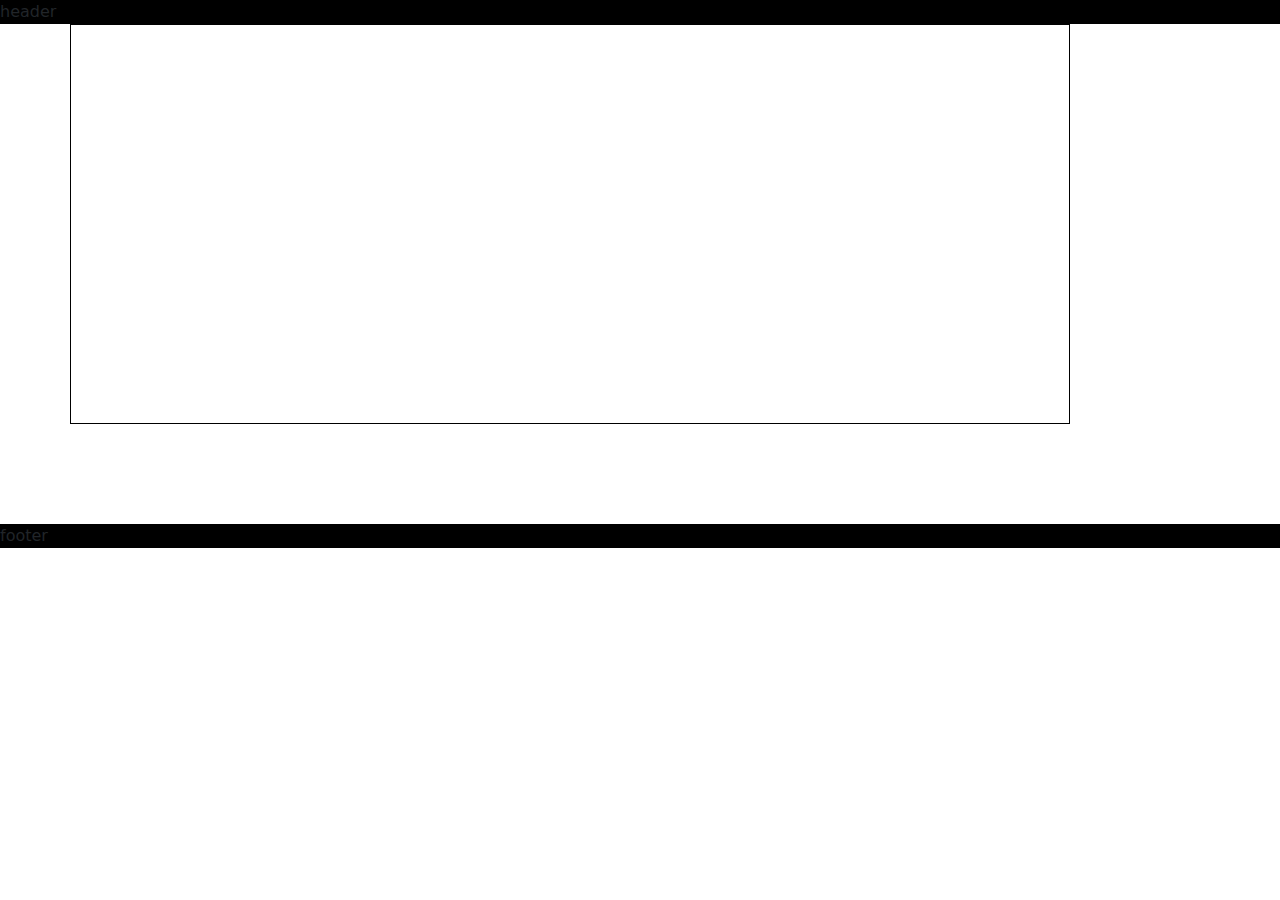
==== index.html @ 682b5ceb "textToSpeech 초기세팅" ====
<!DOCTYPE html>
<html>
  <head>
    <link rel="stylesheet" type="text/css" href="styles.css" />
    <link rel="stylesheet" href="bootstrap.css" />
    <style>
      #audio-wave {
        width: 1000px;
        height: 400px;
        border: 1px solid black;
      }
    </style>
  </head>
  <body>
    <header id="header" class="bg-black">header</header>
    <div class="container">
      <div class="row" style="height: 500px">
        <canvas id="audio-wave"></canvas>
        <form>
          <div></div>
        </form>
      </div>
    </div>
    <footer class="bg-black">footer</footer>

    <script src="script.js"></script>
    <script src="bootstrap.js"></script>

    <script>
      // 오디오 파동 모양을 보여주는 함수
      function visualizeAudio() {
        var canvas = document.getElementById("audio-wave");
        var ctx = canvas.getContext("2d");
        var waveWidth = canvas.width;
        var waveHeight = canvas.height;

        var audioContext = new (window.AudioContext ||
          window.webkitAudioContext)();
        var analyser = audioContext.createAnalyser();

        // getUserMedia를 사용하여 마이크에 접근
        navigator.mediaDevices
          .getUserMedia({ audio: true })
          .then(function (stream) {
            var source = audioContext.createMediaStreamSource(stream);
            source.connect(analyser);

            analyser.fftSize = 256;
            var bufferLength = analyser.frequencyBinCount;
            var dataArray = new Uint8Array(bufferLength);

            function draw() {
              requestAnimationFrame(draw);

              analyser.getByteTimeDomainData(dataArray);

              ctx.fillStyle = "rgba(255, 255, 255, 0.1)";
              ctx.fillRect(0, 0, waveWidth, waveHeight);
              ctx.lineWidth = 2;
              ctx.strokeStyle = "rgb(0, 0, 255)";
              ctx.beginPath();

              var sliceWidth = (waveWidth * 1.0) / bufferLength;
              var x = 0;

              for (var i = 0; i < bufferLength; i++) {
                var v = dataArray[i] / 128.0;
                var y = (v * waveHeight) / 2;

                if (i === 0) {
                  ctx.moveTo(x, y);
                } else {
                  ctx.lineTo(x, y);
                }

                x += sliceWidth;
              }

              ctx.lineTo(waveWidth, waveHeight / 2);
              ctx.stroke();
            }

            draw();
          })
          .catch(function (err) {
            console.error("마이크에 접근하는 중 오류가 발생했습니다.", err);
          });
      }

      visualizeAudio();
    </script>
  </body>
</html>
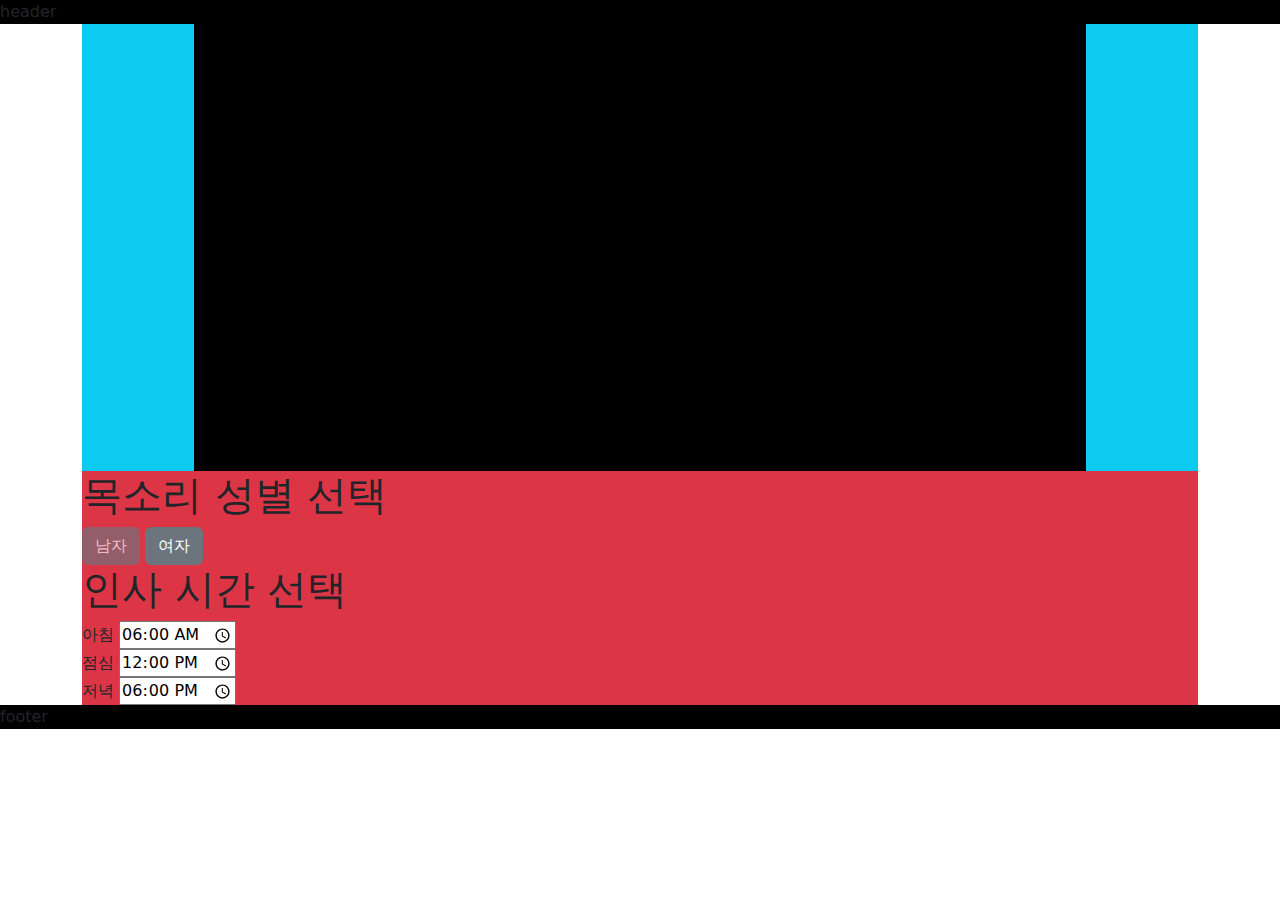
==== commit 94a5d520: "tts gpt순정  sst 연결" ====
--- a/index.html
+++ b/index.html
@@ -5,26 +5,55 @@
     <link rel="stylesheet" href="bootstrap.css" />
     <style>
       #audio-wave {
-        width: 1000px;
-        height: 400px;
+        width: 80%;
+        height: 100%x;
         border: 1px solid black;
       }
     </style>
   </head>
-  <body>
+  <body class="h-100">
     <header id="header" class="bg-black">header</header>
-    <div class="container">
-      <div class="row" style="height: 500px">
-        <canvas id="audio-wave"></canvas>
+    <div id="body" class="container">
+      <div class="bg-info d-flex justify-content-center">
+        <canvas id="audio-wave" class="row bg-black"></canvas>
+      </div>
+      <div id="settingForm" class="bg-danger">
+        <h1>목소리 성별 선택</h1>
+        <button
+          type="input"
+          class="btn btn-secondary disabled"
+          name="gender"
+          id="button1"
+          onclick="toggleButton(this)"
+          value="남자"
+        >
+          남자
+        </button>
+        <button
+          class="btn btn-secondary"
+          type="input"
+          id="button2"
+          name="gender"
+          onclick="toggleButton(this)"
+          value="여자"
+        >
+          여자
+        </button>
+
+        <h1>인사 시간 선택</h1>
         <form>
-          <div></div>
+          <label for="morning">아침</label>
+          <input value="06:00" type="time" id="morning" name="morning" /><br />
+
+          <label for="lunch">점심</label>
+          <input value="12:00" type="time" id="lunch" name="lunch" /><br />
+
+          <label for="dinner">저녁</label>
+          <input value="18:00" type="time" id="dinner" name="dinner" /><br />
         </form>
       </div>
     </div>
     <footer class="bg-black">footer</footer>
-
-    <script src="script.js"></script>
-    <script src="bootstrap.js"></script>
 
     <script>
       // 오디오 파동 모양을 보여주는 함수
@@ -89,5 +118,20 @@
 
       visualizeAudio();
     </script>
+
+    <script>
+      function toggleButton(button) {
+        button.classList.add("disabled"); // 클릭한 버튼을 비활성화
+
+        // 나머지 버튼을 찾아 활성화
+        var otherButtonId = button.id === "button1" ? "button2" : "button1";
+        var otherButton = document.getElementById(otherButtonId);
+        otherButton.classList.remove("disabled");
+        otherButton.classList.add("active");
+      }
+    </script>
+
+    <script src="script.js"></script>
+    <script src="bootstrap.js"></script>
   </body>
 </html>
